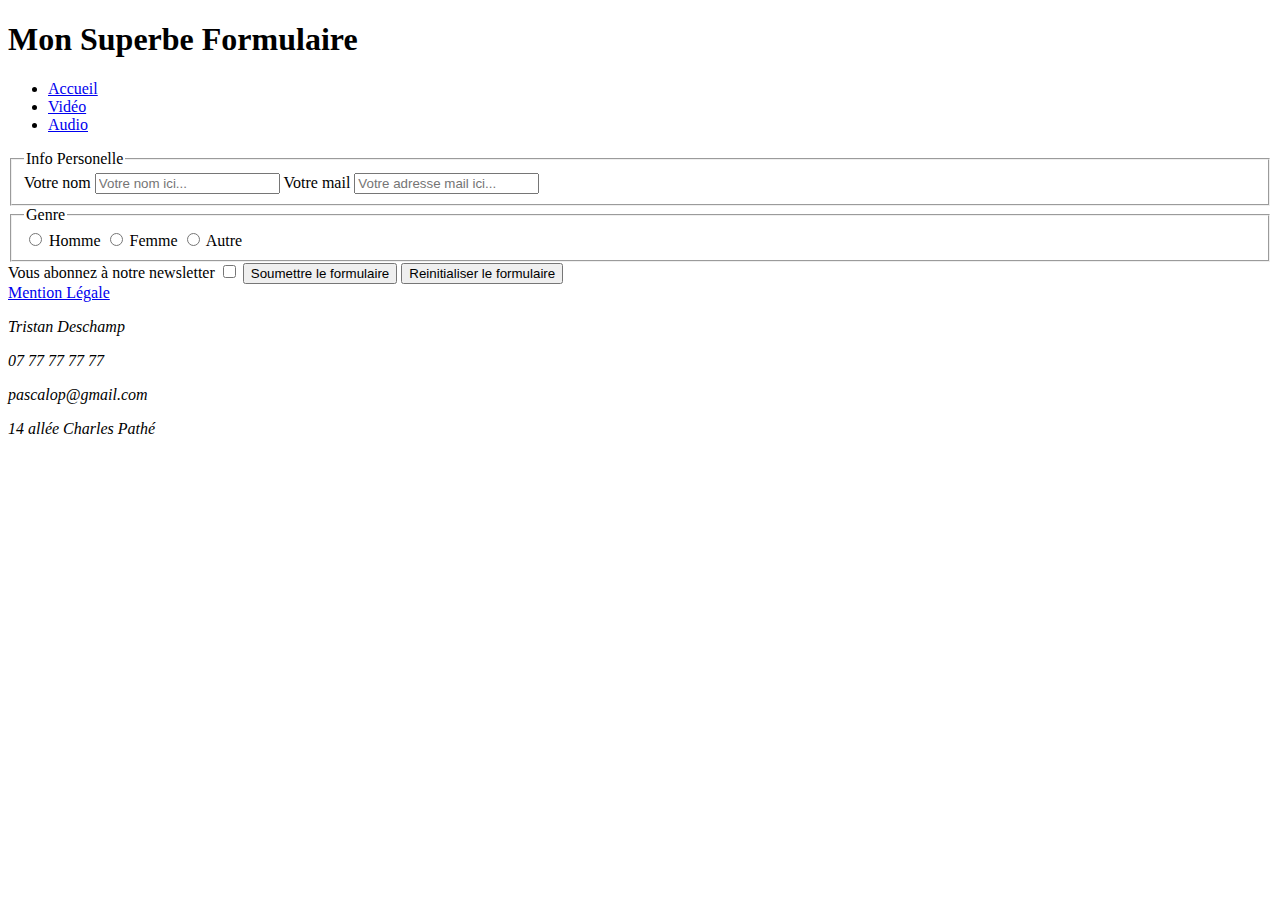
==== contact.html @ 0044cfd5 "Initial Commit" ====
<!DOCTYPE html>
<html lang="fr">
<head>
	<meta charset="UTF-8">
	<meta name="viewport" content="width=device-width, initial-scale=1.0">
	<meta name="description" content="Une petite page web pas piqué des hannetons.">
	<title>Exo HTML 3</title>
</head>
<body>
	<!-- Header Début -->
	<header>
		<h1>Mon Superbe Formulaire</h1>
		<!-- Navbar Début -->
		<nav>
			<ul>
				<li><a href="index.html" title="Aller sur la page index.html">Accueil</a></li>
				<li><a href="video.html" title="Aller sur la page video.html">Vidéo</a></li>
				<li><a href="audio.html" title="Aller sur la page de audio.html">Audio</a></li>
			</ul>
		</nav>
		<!-- Navbar Fin -->
	</header>
	<!-- Header Fin -->

	<!-- Main Début -->
	<main>
		<!-- Formulaire Début -->
		<form action="afterPost.php" method="post" enctype="multipart/form-data">
			<fieldset>
				<!-- Formulaire Info Perso -->
				<legend>Info Personelle</legend>
				<label for="name">Votre nom</label>
				<input type="text" name="name" id="name" placeholder="Votre nom ici..." required>
				<label for="email">Votre mail</label>
				<input type="email" name="email" id="email" placeholder="Votre adresse mail ici..." required>
			</fieldset>

			<fieldset>
				<!-- Genre -->
				<legend>Genre</legend>
				<input type="radio" name="genre" id="homme">
				<label for="homme">Homme</label>
				<input type="radio" name="genre" id="femme">
				<label for="femme">Femme</label>
				<input type="radio" name="genre" id="other">
				<label for="other">Autre</label>
			</fieldset>

			<!-- Newsletter -->
			<label for="newsletter">Vous abonnez à notre newsletter</label>
			<input type="checkbox" name="newsletter" id="newsletter" value="newsletter">

			<!-- Boutons -->
			<button type="submit">Soumettre le formulaire</button>
			<button type="reset">Reinitialiser le formulaire</button>
		</form>
		<!-- Formulaire Fin -->
	</main>
	<!-- Main FIn -->

	<!-- Footer Début -->
	<footer>
		<a href="https://www.economie.gouv.fr/entreprises/site-internet-mentions-obligatoires#" target="_blank" title="Redirige vers la page des impôts">Mention Légale</a>
		<address>
			<p>Tristan Deschamp</p>
			<p>07 77 77 77 77</p>
			<p>pascalop@gmail.com</p>
			<p>14 allée Charles Pathé</p>
		</address>
	</footer>
	<!-- Footer Fin -->
</body>
</html>
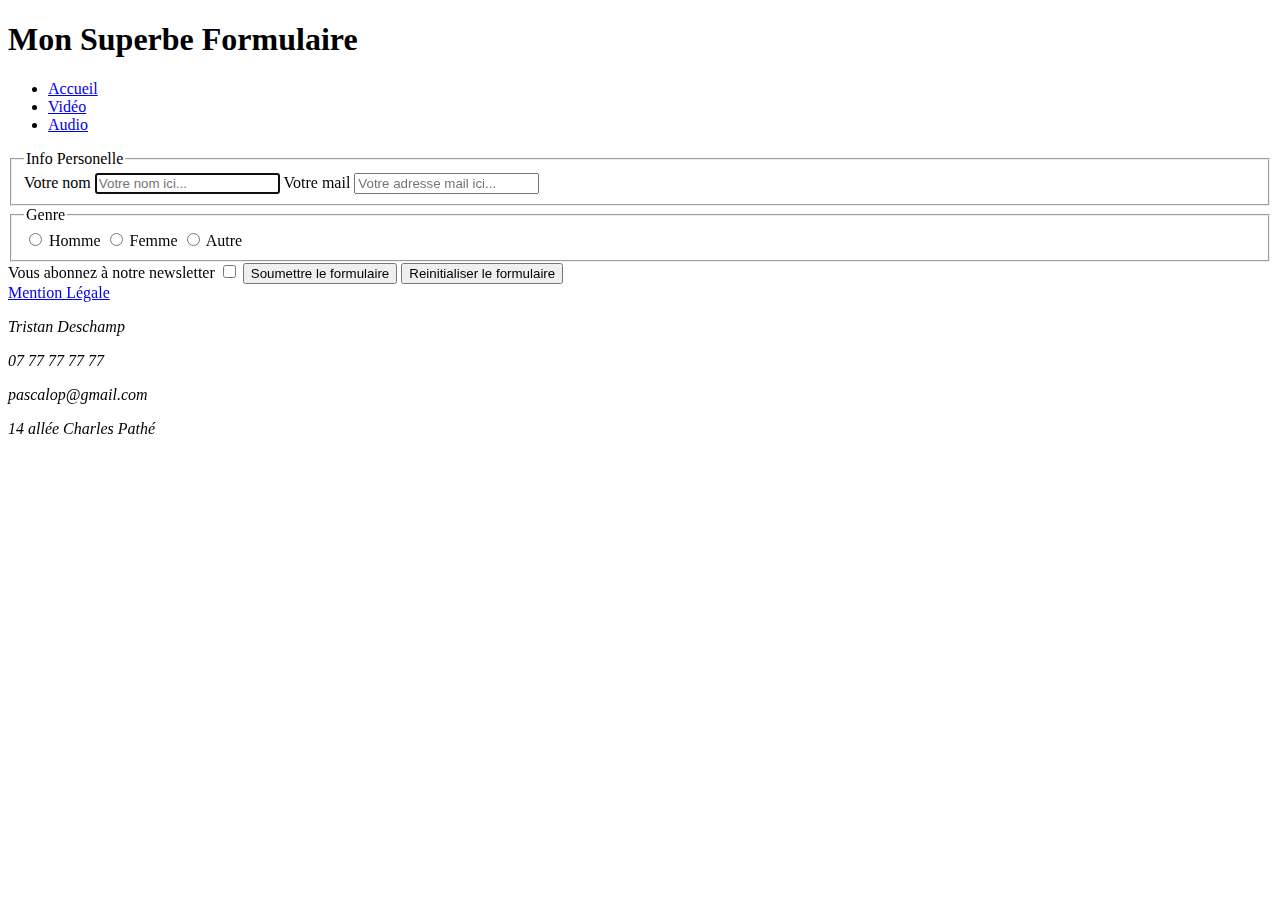
==== commit da7a4aa5: "Ajouter des attributs" ====
--- a/contact.html
+++ b/contact.html
@@ -30,7 +30,7 @@
 				<!-- Formulaire Info Perso -->
 				<legend>Info Personelle</legend>
 				<label for="name">Votre nom</label>
-				<input type="text" name="name" id="name" placeholder="Votre nom ici..." required>
+				<input type="text" name="name" id="name" placeholder="Votre nom ici..." required autofocus="autofocus">
 				<label for="email">Votre mail</label>
 				<input type="email" name="email" id="email" placeholder="Votre adresse mail ici..." required>
 			</fieldset>
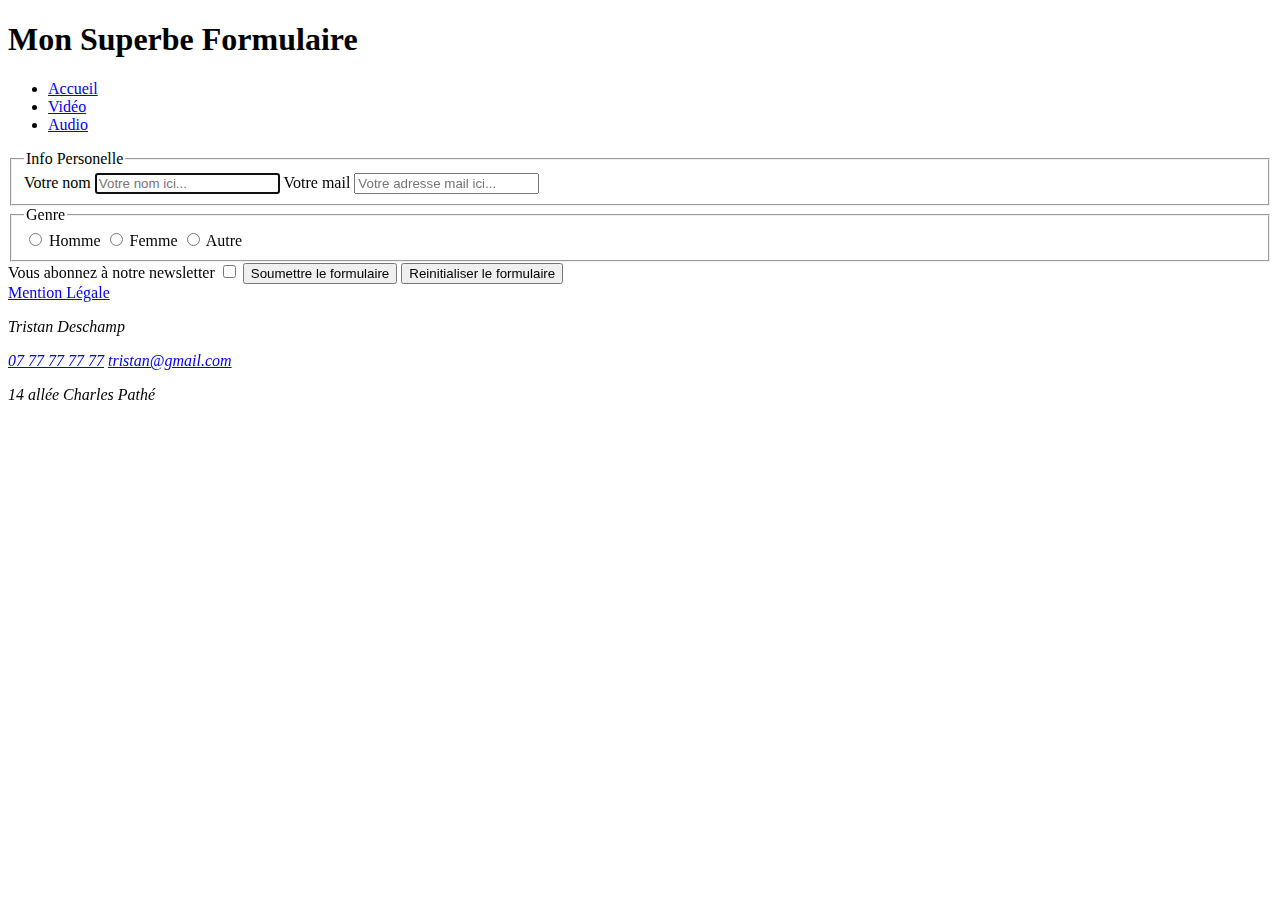
==== commit 58e0de13: "Modif du HTML" ====
--- a/contact.html
+++ b/contact.html
@@ -63,8 +63,8 @@
 		<a href="https://www.economie.gouv.fr/entreprises/site-internet-mentions-obligatoires#" target="_blank" title="Redirige vers la page des impôts">Mention Légale</a>
 		<address>
 			<p>Tristan Deschamp</p>
-			<p>07 77 77 77 77</p>
-			<p>pascalop@gmail.com</p>
+			<a href="tel:0777777777">07 77 77 77 77</a>
+			<a href="mailto:service.clients@bouyguestelecom.fr">tristan@gmail.com</a>
 			<p>14 allée Charles Pathé</p>
 		</address>
 	</footer>
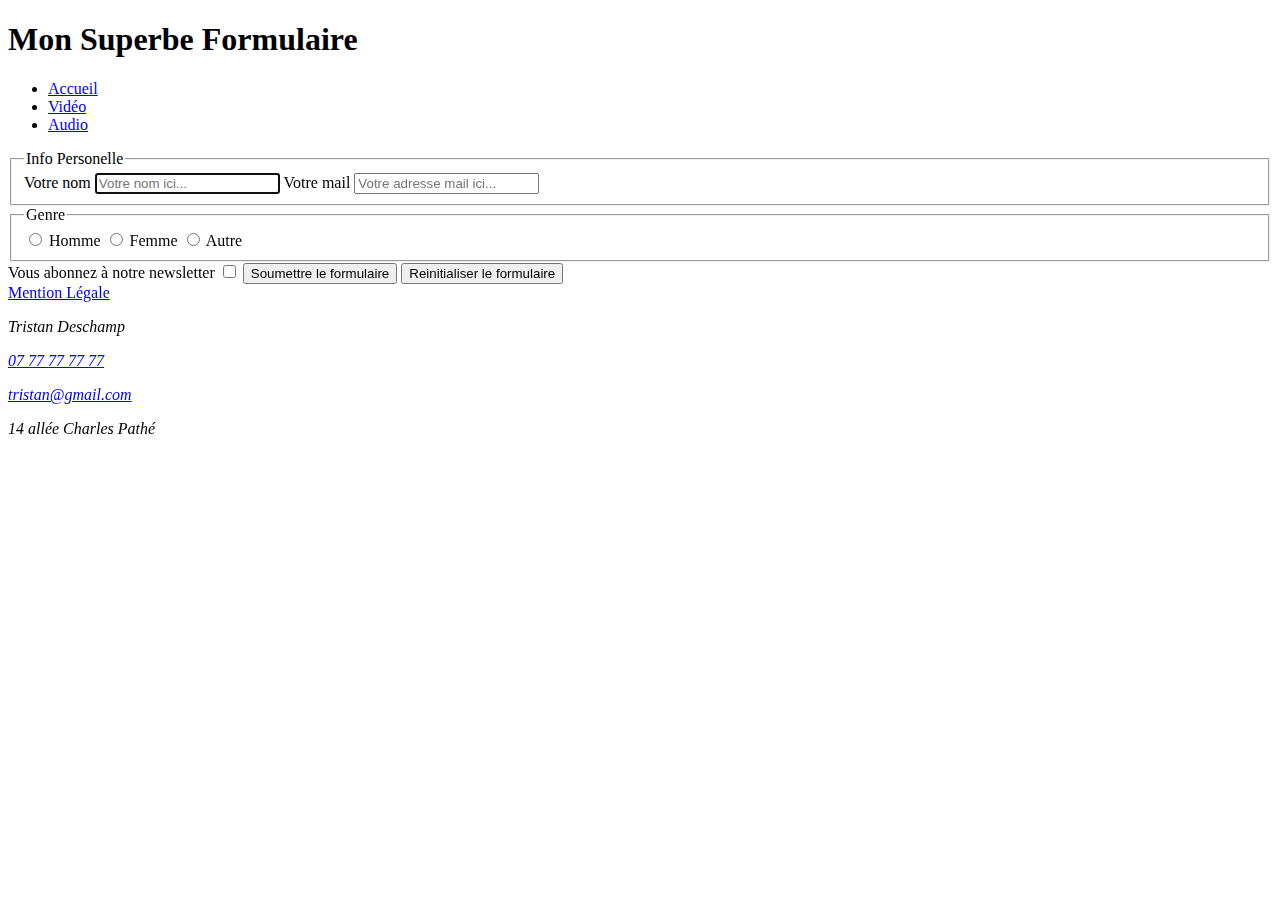
==== commit c6a68a41: "Modif du HTML" ====
--- a/contact.html
+++ b/contact.html
@@ -51,7 +51,7 @@
 			<input type="checkbox" name="newsletter" id="newsletter" value="newsletter">
 
 			<!-- Boutons -->
-			<button type="submit">Soumettre le formulaire</button>
+			<button type="submit" name="submitForm">Soumettre le formulaire</button>
 			<button type="reset">Reinitialiser le formulaire</button>
 		</form>
 		<!-- Formulaire Fin -->
@@ -63,8 +63,8 @@
 		<a href="https://www.economie.gouv.fr/entreprises/site-internet-mentions-obligatoires#" target="_blank" title="Redirige vers la page des impôts">Mention Légale</a>
 		<address>
 			<p>Tristan Deschamp</p>
-			<a href="tel:0777777777">07 77 77 77 77</a>
-			<a href="mailto:service.clients@bouyguestelecom.fr">tristan@gmail.com</a>
+			<p><a href="tel:0777777777">07 77 77 77 77</a></p>
+			<p><a href="mailto:service.clients@bouyguestelecom.fr">tristan@gmail.com</a></p>
 			<p>14 allée Charles Pathé</p>
 		</address>
 	</footer>
